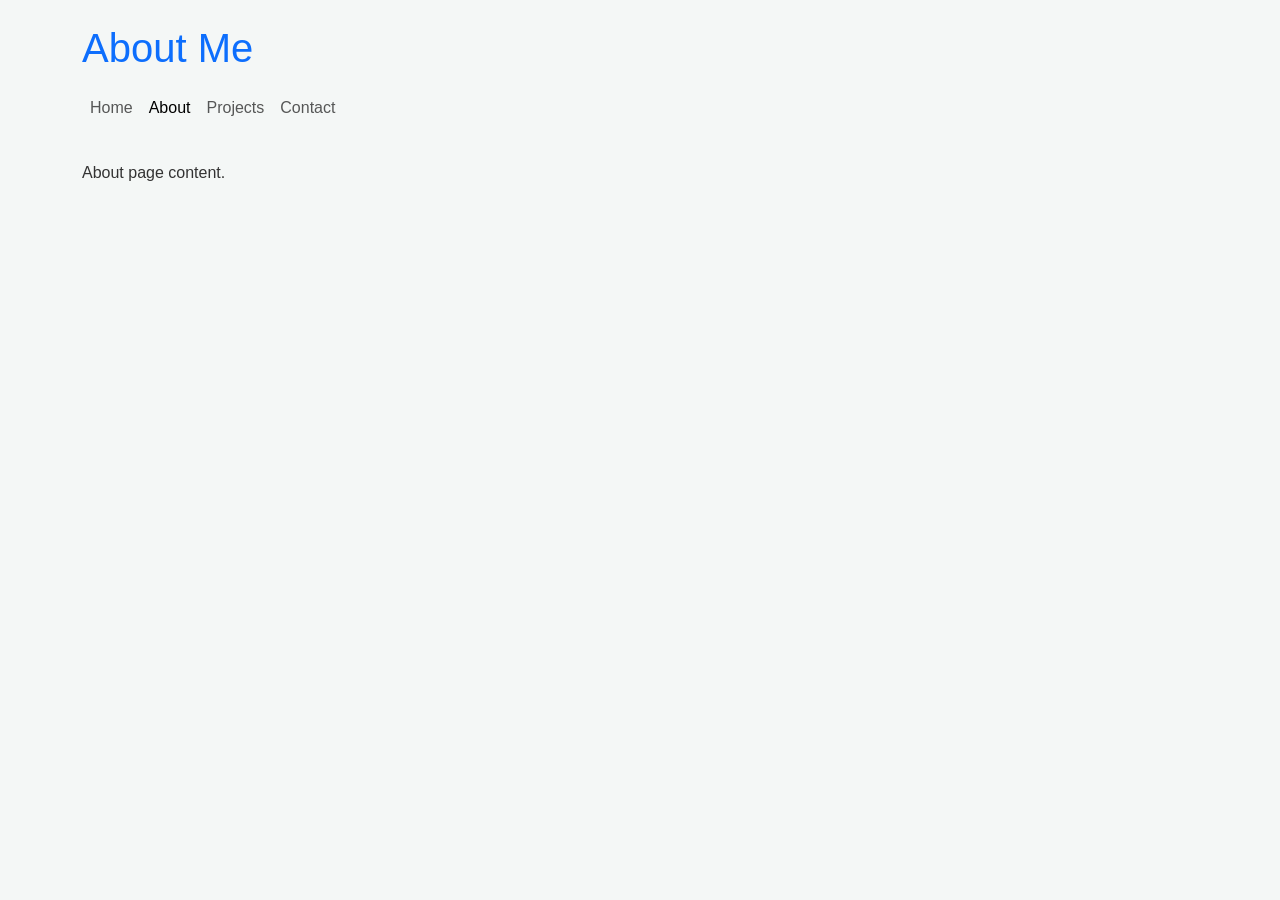
==== about.html @ a440773a "Add files via upload" ====
<!DOCTYPE html>
<html lang="en">
<head>
    <meta charset="UTF-8">
    <title>About</title>
    <link href="https://cdn.jsdelivr.net/npm/bootstrap@5.3.0/dist/css/bootstrap.min.css" rel="stylesheet">
    <link href="styles.css" rel="stylesheet">
</head>
<body class="container py-4">
    <header class="mb-4">
        <h1 class="text-primary">About Me</h1>
        <nav class="navbar navbar-expand">
            <ul class="navbar-nav">
                <li class="nav-item"><a class="nav-link" href="index.html">Home</a></li>
                <li class="nav-item"><a class="nav-link active" href="about.html">About</a></li>
                <li class="nav-item"><a class="nav-link" href="projects.html">Projects</a></li>
                <li class="nav-item"><a class="nav-link" href="contact.html">Contact</a></li>
            </ul>
        </nav>
    </header>
    <main><p>About page content.</p></main>
    <script src="script.js"></script>
</body>
</html>
---- styles.css ----
body {
    background-color: #f4f7f6;
    font-family: Arial, sans-serif;
    color: #333;
    padding: 20px;
}
h1 {
    color: #2c3e50;
}
h2 {
    color: #34495e;
    margin-top: 20px;
}
p {
    line-height: 1.6;
}
footer {
    text-align: center;
    margin-top: 40px;
}
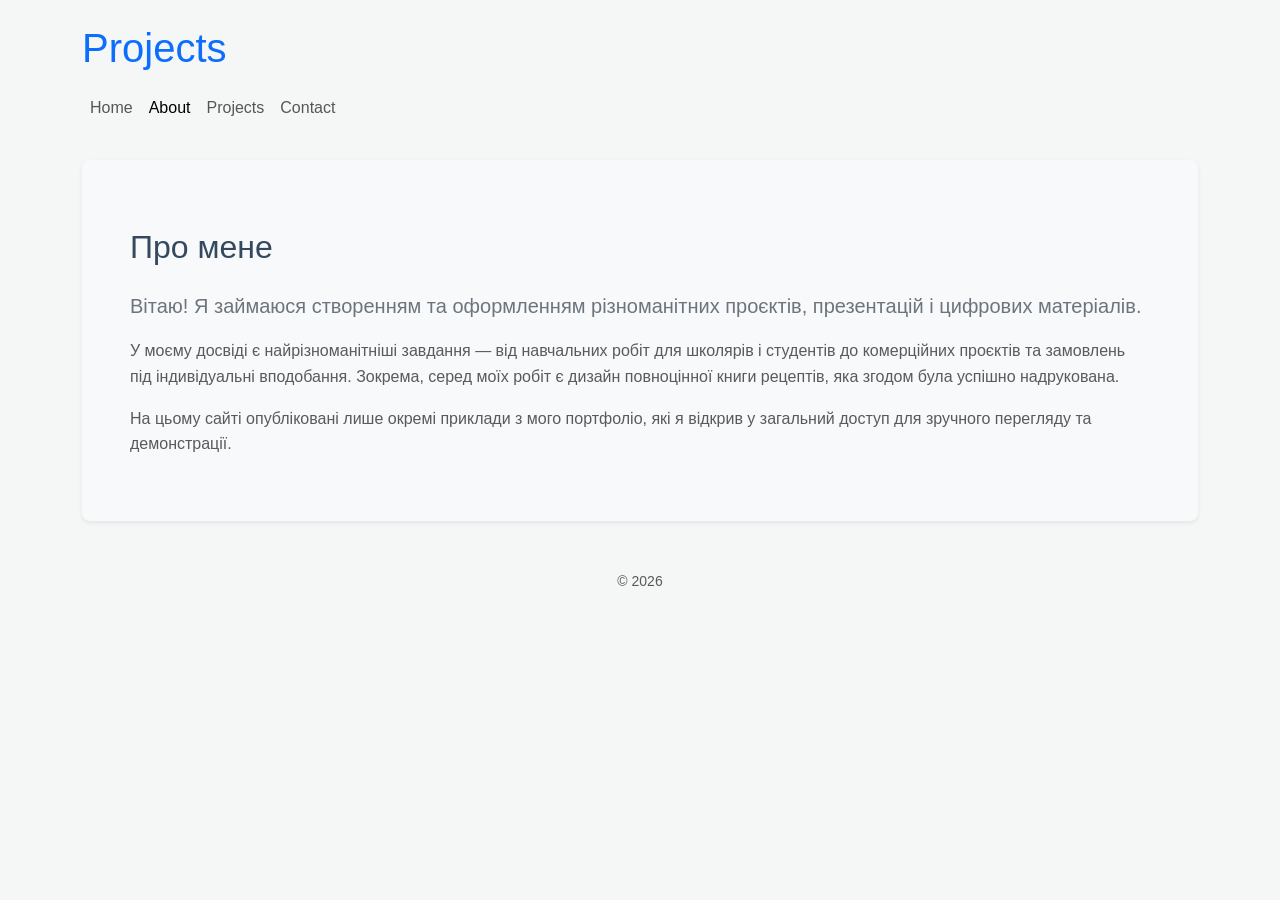
==== commit 21c98e94: "Change About page title and content to Ukrainian Updated the About page to reflect new content and l" ====
--- a/about.html
+++ b/about.html
@@ -1,5 +1,5 @@
 <!DOCTYPE html>
-<html lang="en">
+<html lang="uk">
 <head>
     <meta charset="UTF-8">
     <title>About</title>
@@ -8,7 +8,7 @@
 </head>
 <body class="container py-4">
     <header class="mb-4">
-        <h1 class="text-primary">About Me</h1>
+        <h1 class="text-primary">Projects</h1>
         <nav class="navbar navbar-expand">
             <ul class="navbar-nav">
                 <li class="nav-item"><a class="nav-link" href="index.html">Home</a></li>
@@ -18,7 +18,24 @@
             </ul>
         </nav>
     </header>
-    <main><p>About page content.</p></main>
+
+    <main class="p-5 bg-light rounded-3 shadow-sm">
+        <h2 class="mb-4">Про мене</h2>
+        <p class="fs-5 text-secondary">
+            Вітаю! Я займаюся створенням та оформленням різноманітних проєктів, презентацій і цифрових матеріалів. 
+        </p>
+        <p class="fs-6 text-muted">
+            У моєму досвіді є найрізноманітніші завдання — від навчальних робіт для школярів і студентів до комерційних проєктів та замовлень під індивідуальні вподобання. Зокрема, серед моїх робіт є дизайн повноцінної книги рецептів, яка згодом була успішно надрукована.
+        </p>
+        <p class="fs-6 text-muted">
+            На цьому сайті опубліковані лише окремі приклади з мого портфоліо, які я відкрив у загальний доступ для зручного перегляду та демонстрації.
+        </p>
+    </main>
+
+    <footer class="text-center mt-5 text-muted">
+        <small>© 2026</small>
+    </footer>
+
     <script src="script.js"></script>
 </body>
 </html>
